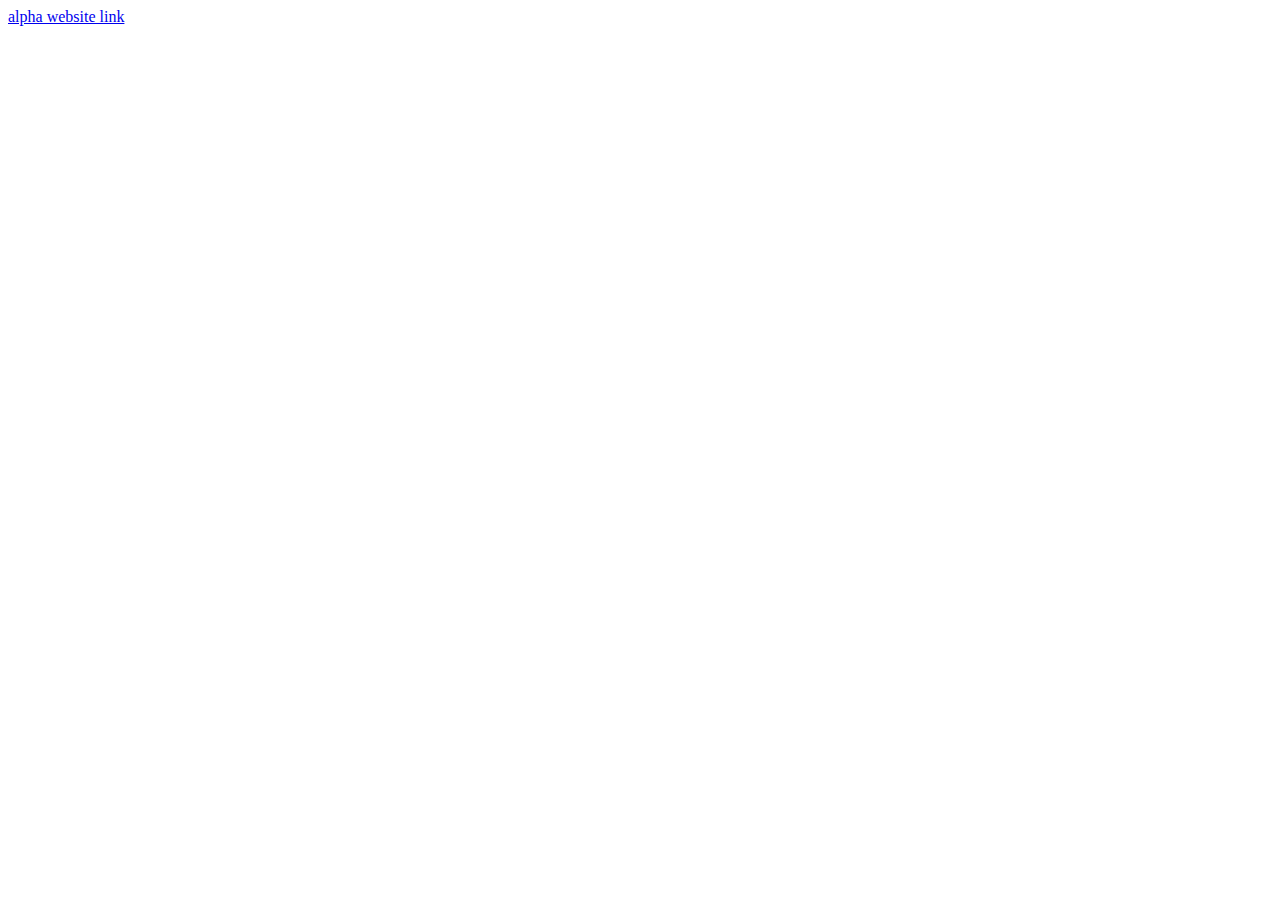
==== index.html @ 68b2c391 "link to alpha index from base index" ====
<!DOCTYPE html>
<html lang="en">
<head>
    <meta charset="UTF-8">
    <meta name="viewport" content="width=device-width, initial-scale=1.0">
    <title>idm241</title>
</head>
<body>
    <a href="alpha/index.html">alpha website link</a>
</body>
</html>
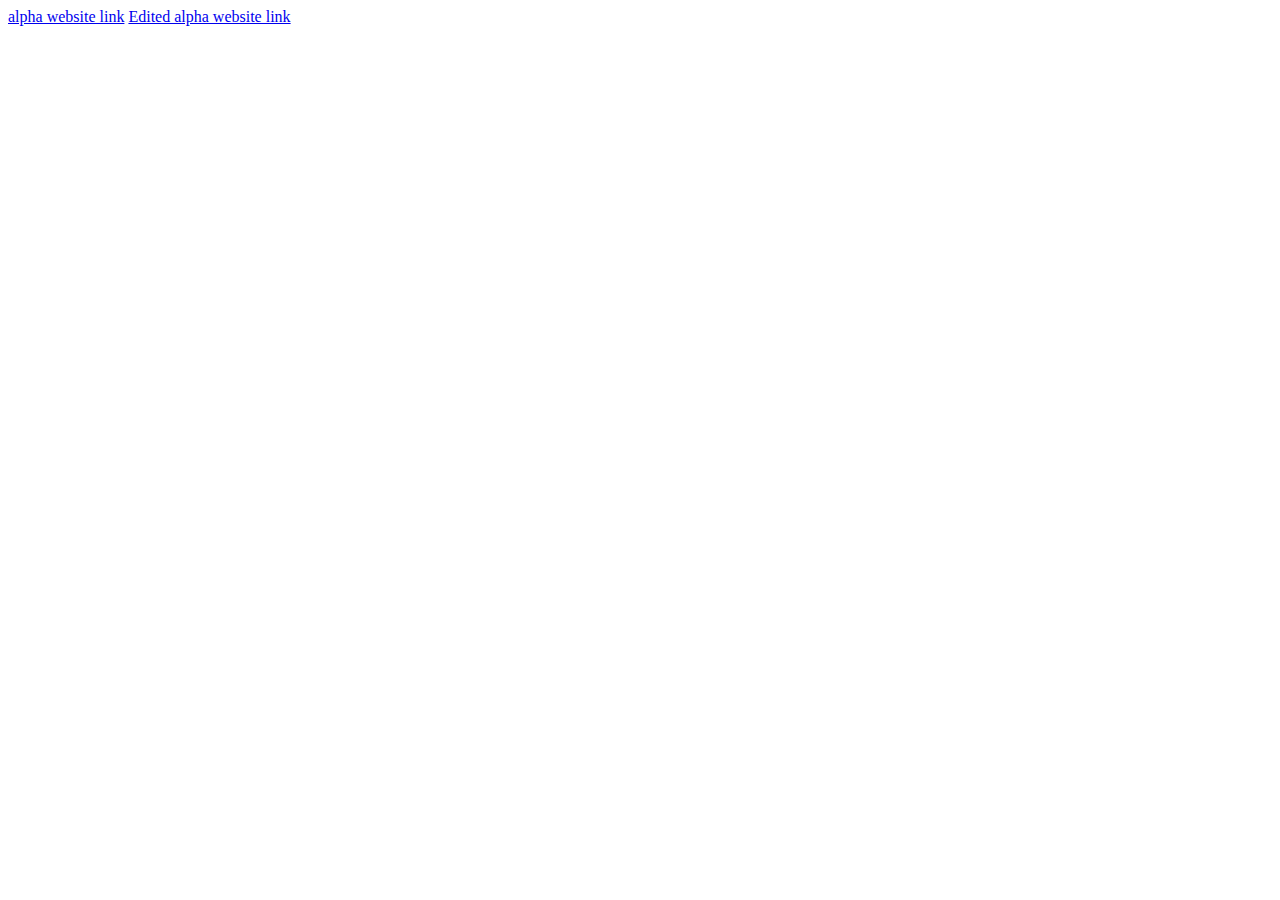
==== commit e3b2359e: "change text, and media type" ====
--- a/index.html
+++ b/index.html
@@ -7,5 +7,6 @@
 </head>
 <body>
     <a href="alpha/index.html">alpha website link</a>
+    <a href="alpha/indexEDIT.html">Edited alpha website link</a>
 </body>
 </html>